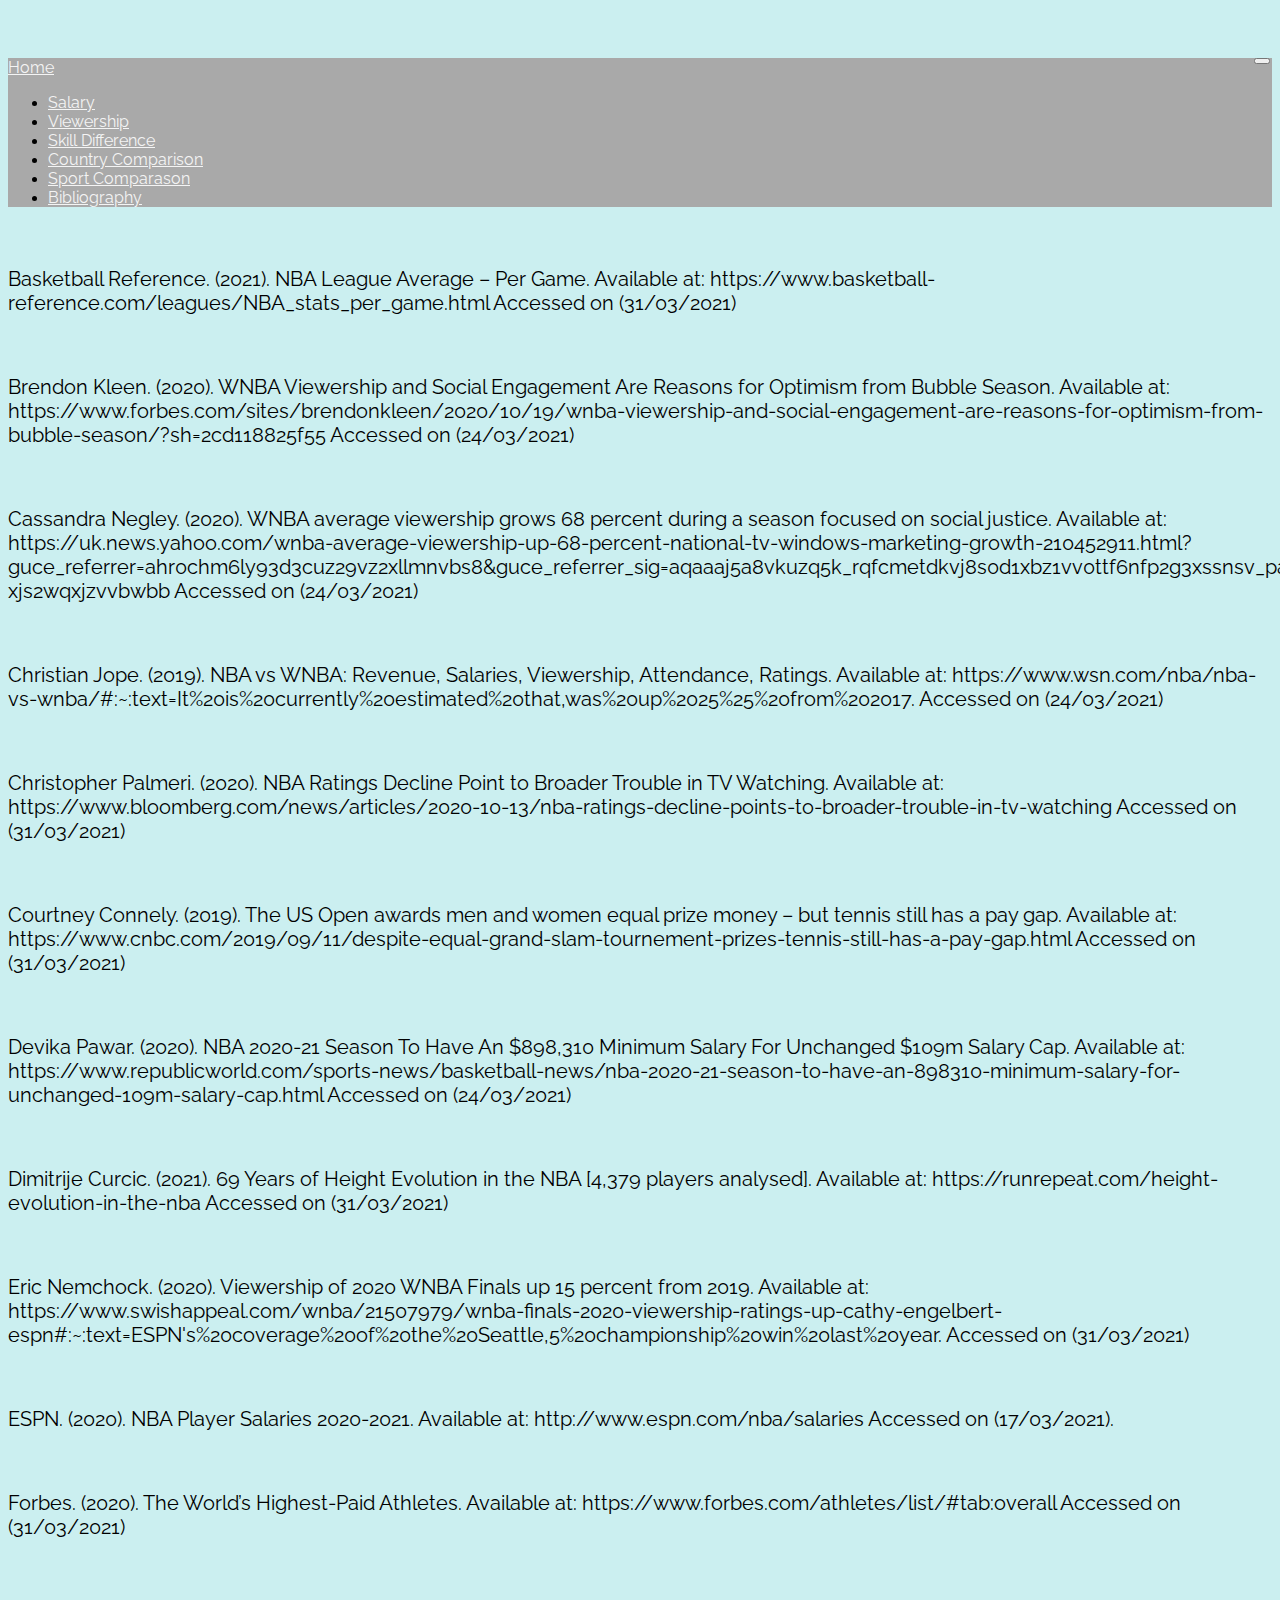
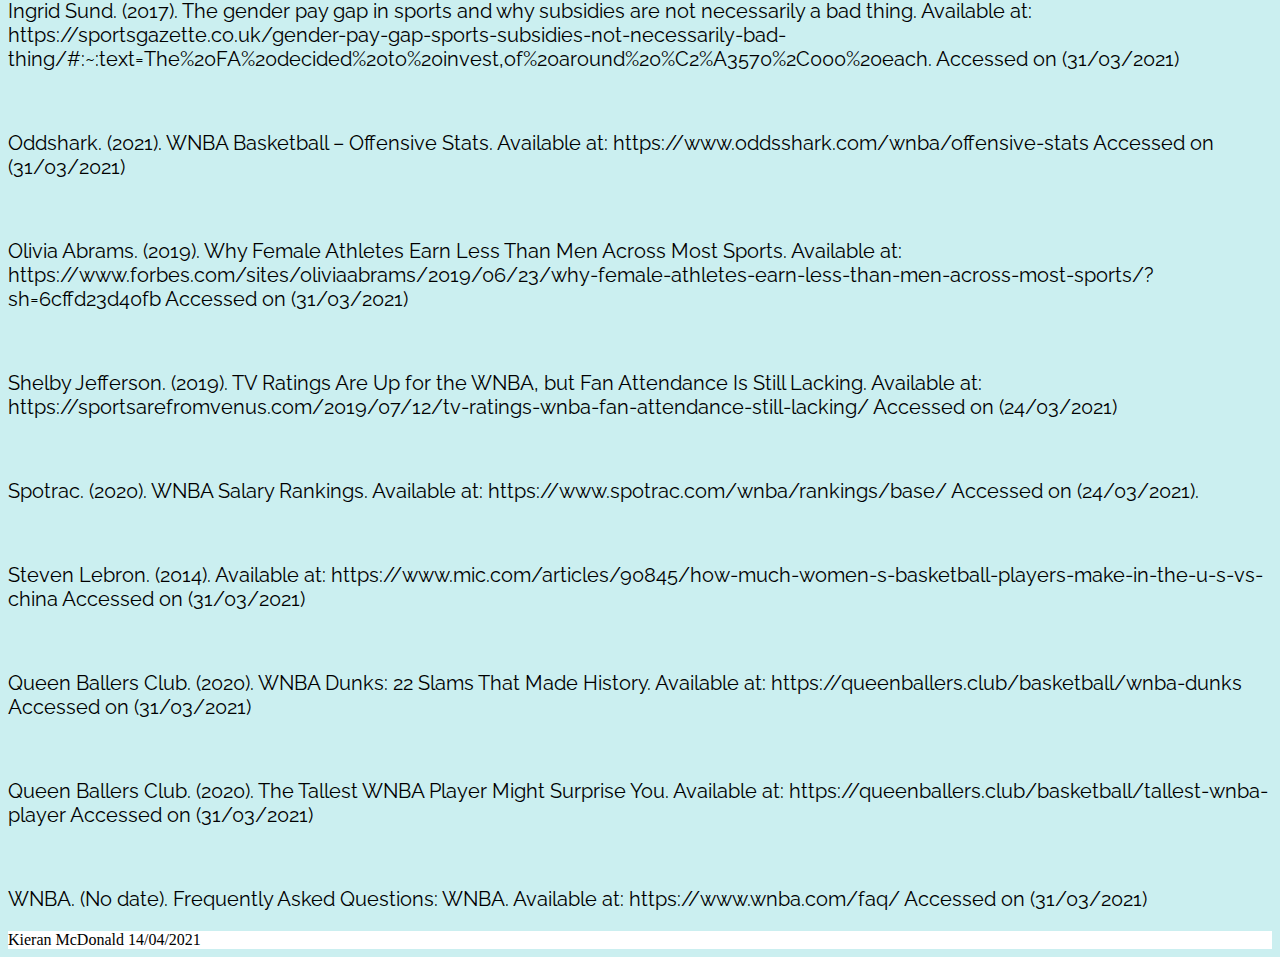
==== bibliography.html @ c9bc66da "Wnba site" ====
<!--index.html-->
<!DOCTYPE html>
<html lang="en">
<head>
    <!-- meta data, and links to external stylesheets -->
    
    <link rel="stylesheet" href="https://stackpath.bootstrapcdn.com/bootstrap/4.1.3/css/bootstrap.min.css" integrity="sha384-MCw98/SFnGE8fJT3GXwEOngsV7Zt27NXFoaoApmYm81iuXoPkFOJwJ8ERdknLPMO" crossorigin="anonymous">
    
    <link rel="stylesheet" type="text/css" href="css/main.css">

    <meta name="viewport" content="width=device-width, initial-scale=1, shrink-tofit=no">
    
    <title>Haddington</title>
    
    <link rel="preconnect" href="https://fonts.gstatic.com">
    <link href="https://fonts.googleapis.com/css2?family=Noto+Serif+JP&family=Raleway&display=swap" rel="stylesheet">

</head>

<body>
    
    <!--Navbar-->
    
    <nav class="navbar navbar-expand-lg navbar-dark fixed-top">
        <a class="navbar-brand" href="index.html">Home</a>
        <button class="navbar-toggler" type="button" data-toggle="collapse" data-target="#navbarSupportedContent" aria-controls="navbarSupportedContent" aria-expanded="false" aria-label="Toggle navigation"><span class="navbar-toggler-icon"></span>
        </button>
        
        <div class="collapse navbar-collapse " id="navbarSupportedContent">
        
            <ul class="nav navbar-nav">
                <li class="nav-item">
                    <a class="nav-link" data-value="Salary" href="salary_difference.html">Salary</a>
                </li>
                <li class="nav-item">
                    <a class="nav-link" data-value="Viewership" href="viewership.html">Viewership</a>
                </li>   
                <li class="nav-item">
                    <a class="nav-link" data-value="Skill Difference" href="skill_difference.html">Skill Difference</a>
                </li>    
               
                <li class="nav-item">
                    <a class="nav-link" data-value="Country Comparison" href="country_comparison.html">Country Comparison</a>
                </li>    
                <li class="nav-item">
                    <a class="nav-link" data-value="Sport Comparison" href="sport_comparsion.html">Sport Comparason</a>
                </li>    
                
                 <li class="nav-item active">
                    <a class="nav-link" data-value="Bibliography" href="bibliography.html">Bibliography</a>
                </li>  
                
            </ul>
            
       </div>
    </nav>
    
    
     

    
   
    
            
        <p>Basketball Reference. (2021). NBA League Average – Per Game. Available at: https://www.basketball-reference.com/leagues/NBA_stats_per_game.html Accessed on (31/03/2021)</p>
                
        <p>Brendon Kleen. (2020). WNBA Viewership and Social Engagement Are Reasons for Optimism from Bubble Season. Available at: https://www.forbes.com/sites/brendonkleen/2020/10/19/wnba-viewership-and-social-engagement-are-reasons-for-optimism-from-bubble-season/?sh=2cd118825f55 Accessed on (24/03/2021) </p>
                
        <p>Cassandra Negley. (2020). WNBA average viewership grows 68 percent during a season focused on social justice. Available at: https://uk.news.yahoo.com/wnba-average-viewership-up-68-percent-national-tv-windows-marketing-growth-210452911.html?guce_referrer=ahr0chm6ly93d3cuz29vz2xllmnvbs8&guce_referrer_sig=aqaaaj5a8vkuzq5k_rqfcmetdkvj8s0d1xbz1vv0ttf6nfp2g3xssnsv_parmkx5vqhh0zt23pemgygzotxsfomq0g3bf0jh3rd8xl_jzezyn4zxsqvnco7qfqdh5tnvwusrmrb2nvd3i_xfhlgjgwrjtofcjhdy-xjs2wqxjzvvbwbb Accessed on (24/03/2021)</p>
    
        <p>Christian Jope. (2019). NBA vs WNBA: Revenue, Salaries, Viewership, Attendance, Ratings. Available at: https://www.wsn.com/nba/nba-vs-wnba/#:~:text=It%20is%20currently%20estimated%20that,was%20up%2025%25%20from%202017. Accessed on (24/03/2021)</p>
    
    
        <p>Christopher Palmeri. (2020). NBA Ratings Decline Point to Broader Trouble in TV Watching. Available at: https://www.bloomberg.com/news/articles/2020-10-13/nba-ratings-decline-points-to-broader-trouble-in-tv-watching Accessed on (31/03/2021)</p> 
    
        <p>Courtney Connely. (2019). The US Open awards men and women equal prize money – but tennis still has a pay gap. Available at: https://www.cnbc.com/2019/09/11/despite-equal-grand-slam-tournement-prizes-tennis-still-has-a-pay-gap.html Accessed on (31/03/2021)</p>
    
        <p>Devika Pawar. (2020). NBA 2020-21 Season To Have An $898,310 Minimum Salary For Unchanged $109m Salary Cap. Available at: https://www.republicworld.com/sports-news/basketball-news/nba-2020-21-season-to-have-an-898310-minimum-salary-for-unchanged-109m-salary-cap.html Accessed on (24/03/2021)</p>
    
        <p>Dimitrije Curcic. (2021). 69 Years of Height Evolution in the NBA [4,379 players analysed]. Available at: https://runrepeat.com/height-evolution-in-the-nba Accessed on (31/03/2021)</p>
    
        <p>Eric Nemchock. (2020). Viewership of 2020 WNBA Finals up 15 percent from 2019. Available at: https://www.swishappeal.com/wnba/21507979/wnba-finals-2020-viewership-ratings-up-cathy-engelbert-espn#:~:text=ESPN's%20coverage%20of%20the%20Seattle,5%20championship%20win%20last%20year. Accessed on (31/03/2021)</p>
    
        <p>ESPN. (2020). NBA Player Salaries 2020-2021. Available at: http://www.espn.com/nba/salaries Accessed on (17/03/2021). </p>
    
        <p>Forbes. (2020). The World’s Highest-Paid Athletes. Available at: https://www.forbes.com/athletes/list/#tab:overall Accessed on (31/03/2021)</p>
    
        <p>Ingrid Sund. (2017). The gender pay gap in sports and why subsidies are not necessarily a bad thing. Available at: https://sportsgazette.co.uk/gender-pay-gap-sports-subsidies-not-necessarily-bad-thing/#:~:text=The%20FA%20decided%20to%20invest,of%20around%20%C2%A3570%2C000%20each. Accessed on (31/03/2021)</p>
    
        <p>Oddshark. (2021). WNBA Basketball – Offensive Stats. Available at: https://www.oddsshark.com/wnba/offensive-stats Accessed on (31/03/2021)</p>
    
        <p>Olivia Abrams. (2019). Why Female Athletes Earn Less Than Men Across Most Sports. Available at: https://www.forbes.com/sites/oliviaabrams/2019/06/23/why-female-athletes-earn-less-than-men-across-most-sports/?sh=6cffd23d40fb Accessed on (31/03/2021)</p>
    
        <p>Shelby Jefferson. (2019). TV Ratings Are Up for the WNBA, but Fan Attendance Is Still Lacking. Available at: https://sportsarefromvenus.com/2019/07/12/tv-ratings-wnba-fan-attendance-still-lacking/ Accessed on (24/03/2021)</p>
    
        <p>Spotrac. (2020). WNBA Salary Rankings. Available at: https://www.spotrac.com/wnba/rankings/base/ Accessed on (24/03/2021).</p>
    
        <p>Steven Lebron. (2014). Available at: https://www.mic.com/articles/90845/how-much-women-s-basketball-players-make-in-the-u-s-vs-china Accessed on (31/03/2021)</p>
    
        <p>Queen Ballers Club. (2020). WNBA Dunks: 22 Slams That Made History. Available at: https://queenballers.club/basketball/wnba-dunks Accessed on (31/03/2021)</p>
    
        <p>Queen Ballers Club. (2020). The Tallest WNBA Player Might Surprise You. Available at: https://queenballers.club/basketball/tallest-wnba-player Accessed on (31/03/2021)</p>
    
        <p>WNBA. (No date). Frequently Asked Questions: WNBA. Available at: https://www.wnba.com/faq/ Accessed on (31/03/2021) </p>
    
        
    
        

              

 

        
   
    
    <!--Footer-->
    
    <footer class="footer">
        <div class="container"> 
            <span class="text-muted">Kieran McDonald 14/04/2021</span>
        </div>
    </footer> 

    <script src="https://cdnjs.cloudflare.com/ajax/libs/popper.js/1.12.9/umd/popper.min.js" integrity="sha384-Gn5384xqQ1aoWXA+058RXPxPg6fy4IWvTNh0E263XmFcJlSAwiGgFAW/dAiS6JXm" crossorigin="anonymous"></script>
    <script src="js/jquery.min.js"></script>
    <script src="js/bootstrap.min.js"></script>
    <script src="js/main.js"></script>
    
    
    
    <script src="https://code.jquery.com/jquery-3.3.1.slim.min.js" integrity="sha384-q8i/X+965DzO0rT7abK41JStQIAqVgRVzpbzo5smXKp4YfRvH+8abtTE1Pi6jizo" crossorigin="anonymous"></script>
    <script src="https://cdnjs.cloudflare.com/ajax/libs/popper.js/1.14.3/umd/popper.min.js" integrity="sha384-ZMP7rVo3mIykV+2+9J3UJ46jBk0WLaUAdn689aCwoqbBJiSnjAK/l8WvCWPIPm49" crossorigin="anonymous"></script>
    <script src="https://stackpath.bootstrapcdn.com/bootstrap/4.1.3/js/bootstrap.min.js" integrity="sha384-ChfqqxuZUCnJSK3+MXmPNIyE6ZbWh2IMqE241rYiqJxyMiZ6OW/JmZQ5stwEULTy" crossorigin="anonymous"></script>
    
</body>
</html>
---- css/main.css ----
body{
    padding-top: 50px;
    background: #CBEFF0;
}

.container{
    background: white;
}
h1{
    font-family: 'Raleway', sans-serif;
}

a{
	font-family: 'Raleway', sans-serif;
}
.navbar{
	background: darkgrey;
}

.nav-link , .navbar-brand{
	color: #f4f4f4;
	cursor: pointer;
    
}
.nav-link{
	margin-right: 1em !important;
  
}

.nav-link-active{
    background: #D6D4D4;
	color: #f97300;
    
}

.nav-link:hover{
	background: #D6D4D4;
	color: #f97300;
}

.navimg{
    width:40px;
}

.navbar-toggler{
    position: absolute !important;
    right: 10px !important;
}

.navbar-collapse{
 justify-content: flex-end;
}

p {
    font-size: 20px;
    font-family: 'Raleway', sans-serif;
    padding-top: 40px
}

h1{
    font-family: 'Noto Serif JP', serif;
}
    

.img{
    width: 100%;
    height: 40%;
}

.portImg {
    width: 100%;
    height: 70%;
}

#contactImg{
    width:100%;
    height:60%;
}

.carousel-inner{
    overflow: visible;
    
}

.img-des{
    font-size: 7px;
}

.carousel-item .container {
    position: absolute;
    bottom: 0;
    left: 5px;
    background: rgba(0,0,0,0.7);
    color: #fff;
    padding: 2px 10px;
    width: 100%;
    max-width: none;
}
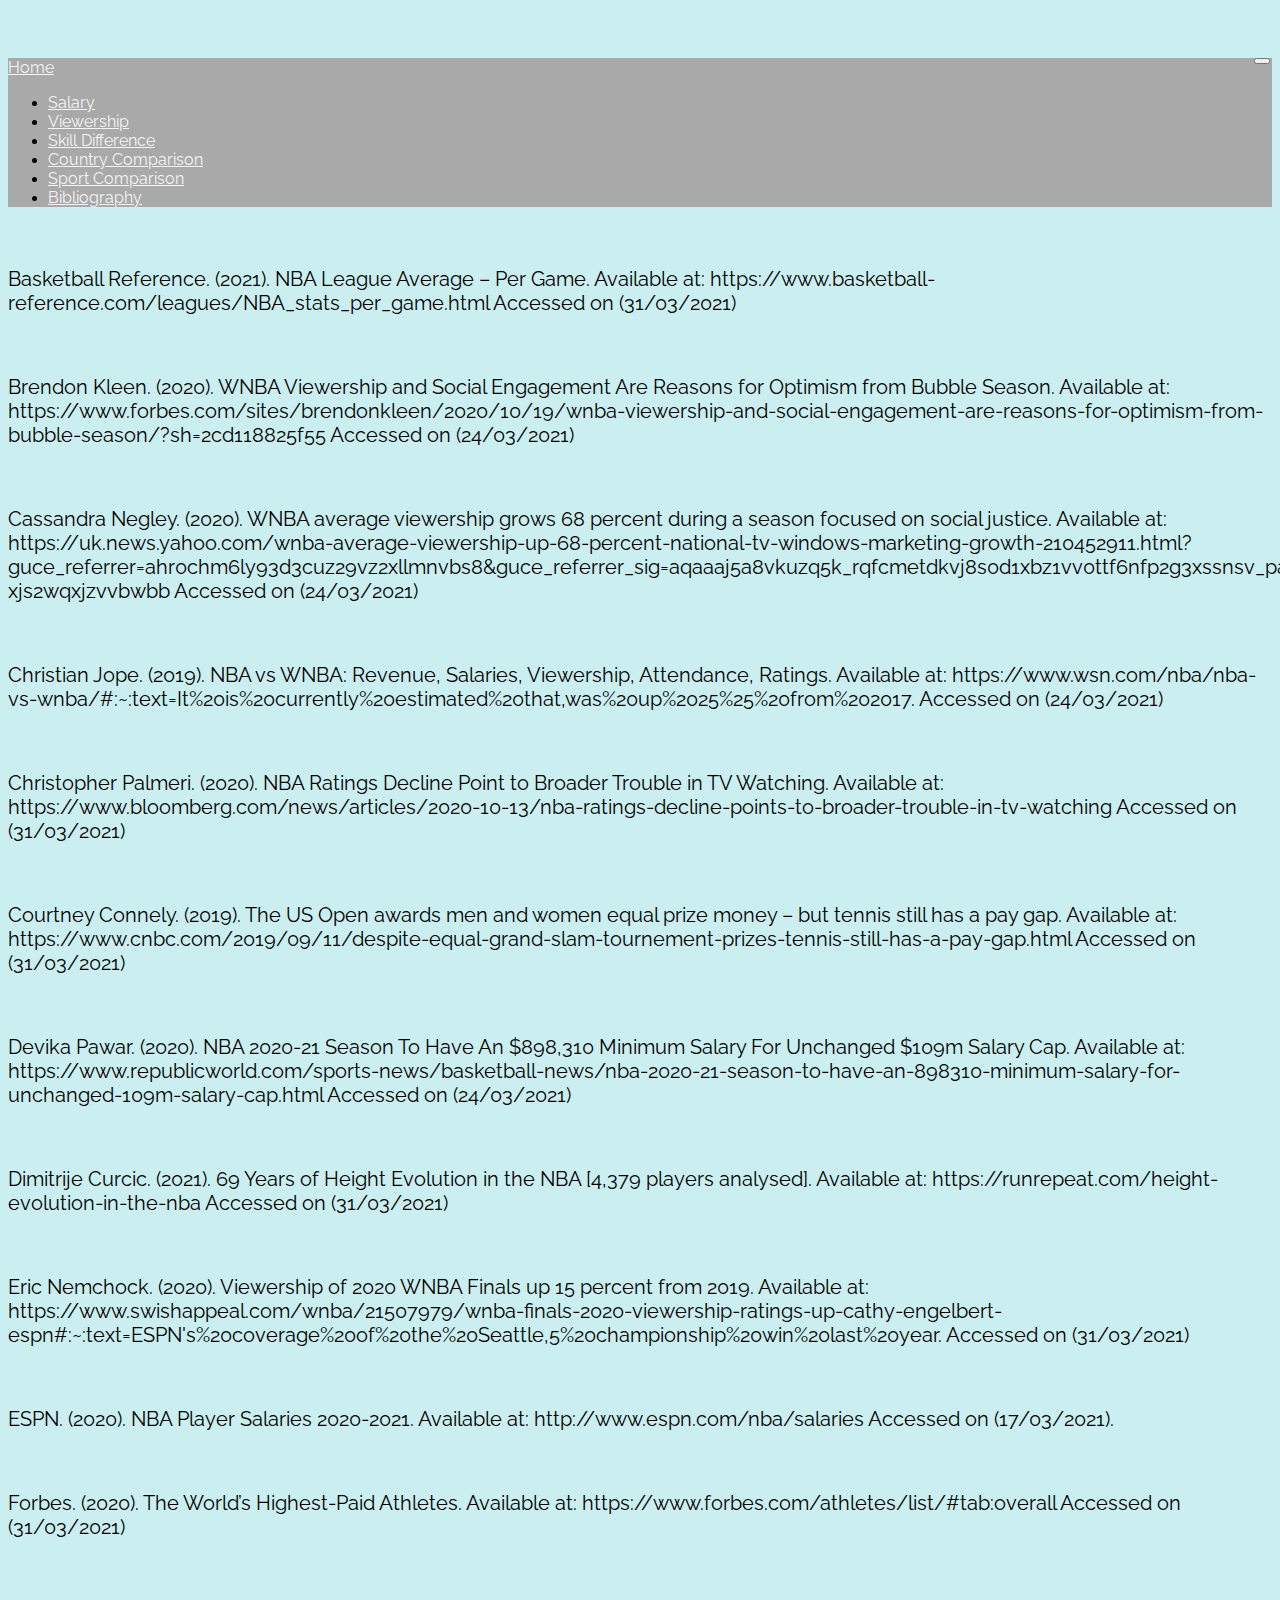
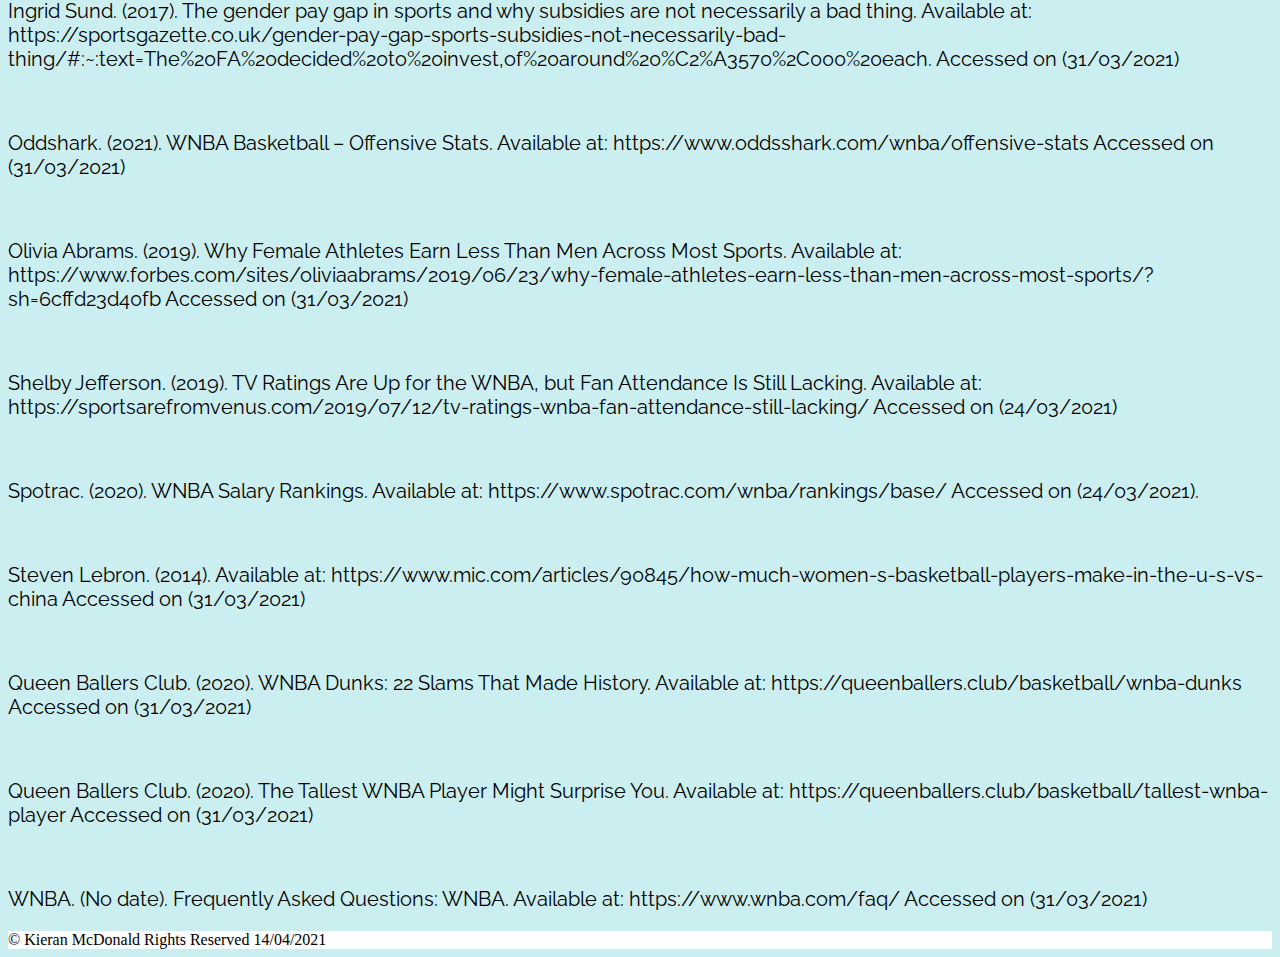
==== commit 5e538a64: "Fixed issues" ====
--- a/bibliography.html
+++ b/bibliography.html
@@ -43,8 +43,8 @@
                     <a class="nav-link" data-value="Country Comparison" href="country_comparison.html">Country Comparison</a>
                 </li>    
                 <li class="nav-item">
-                    <a class="nav-link" data-value="Sport Comparison" href="sport_comparsion.html">Sport Comparason</a>
-                </li>    
+                    <a class="nav-link" data-value="contact" href="sport_comparsion.html">Sport Comparison</a>
+                </li>        
                 
                  <li class="nav-item active">
                     <a class="nav-link" data-value="Bibliography" href="bibliography.html">Bibliography</a>
@@ -118,7 +118,7 @@
     
     <footer class="footer">
         <div class="container"> 
-            <span class="text-muted">Kieran McDonald 14/04/2021</span>
+            <span class="text-muted">&copy; Kieran McDonald Rights Reserved 14/04/2021</span>
         </div>
     </footer> 
 
--- a/css/main.css
+++ b/css/main.css
@@ -63,15 +63,17 @@
 }
     
 
-.img{
+.topimg { 
     width: 100%;
-    height: 40%;
+    height: 500px;
 }
 
-.portImg {
+.bodyimg{
     width: 100%;
-    height: 70%;
+    height: 400px;
 }
+
+
 
 #contactImg{
     width:100%;
@@ -90,10 +92,10 @@
 .carousel-item .container {
     position: absolute;
     bottom: 0;
-    left: 5px;
+    left: 0px;
     background: rgba(0,0,0,0.7);
     color: #fff;
     padding: 2px 10px;
-    width: 100%;
+    width: 50%;
     max-width: none;
 }
